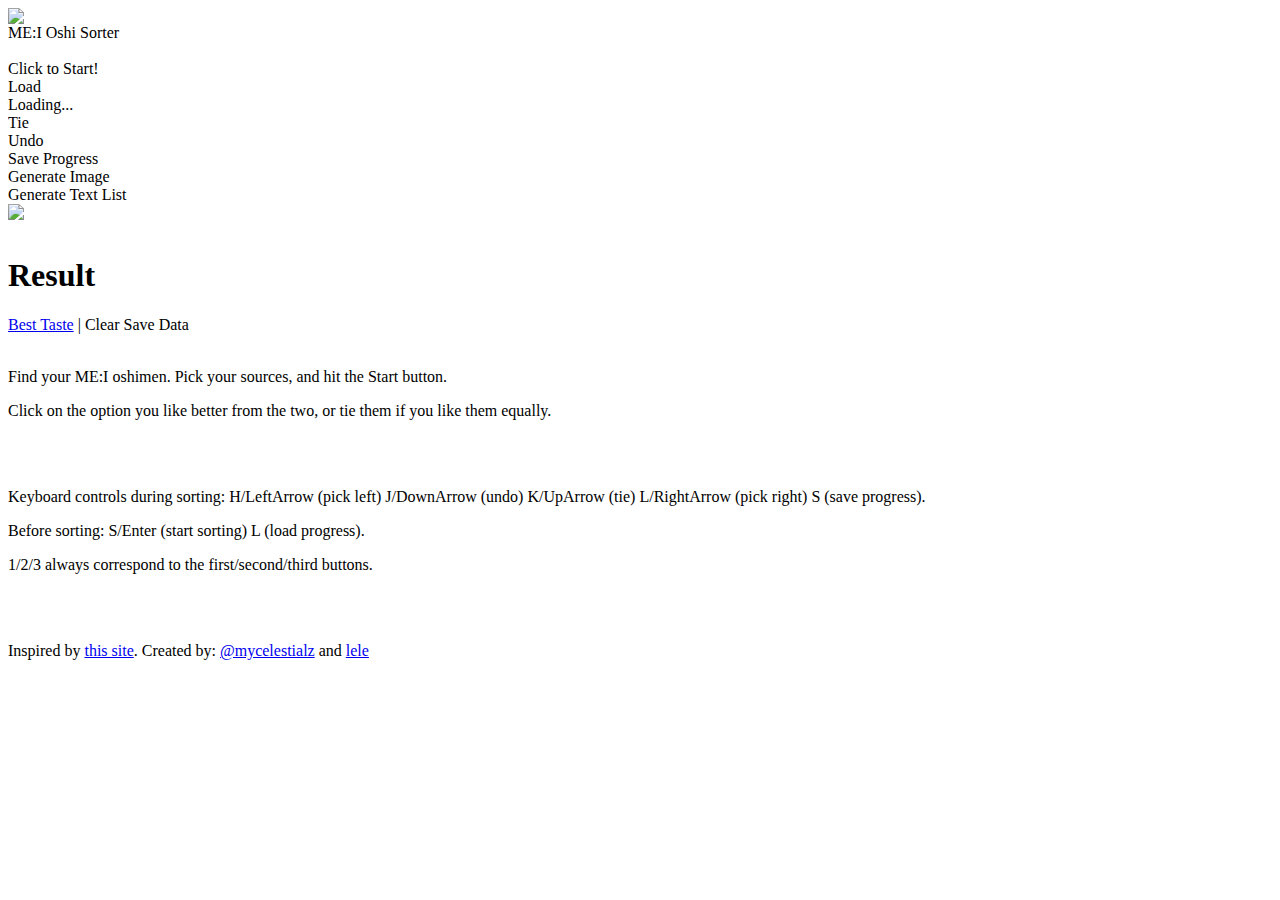
==== members/index.html @ c134d482 "Update index.html" ====
<html>

<head>
  <link rel="shortcut icon" href="src/assets/mei.ico" type="image/x-icon">
  <link rel="icon" href="src/assets/mei.ico" type="image/x-icon">
  <meta charset="utf-8">
  <meta name="og:site_name" content="ME:I Bias Sorter">
  <meta name="og:description" content="A simple website to find out your ME:I oshimen!">
  <meta name="og:image" content="https://i.imgur.com/IZzJMk6.jpg">
  <title>ME:I Oshimen Sorter</title>

  <link rel="stylesheet" type="text/css" href="src/css/reset.css">
  <link rel="stylesheet" type="text/css" href="src/css/styles.css">

  <script src="src/js/data.js"></script>
  <script src="src/js/data/2024-01-03.js"></script>
  <script src="src/js/data/members.js"></script>
  <script src="src/js/data/pdjptg-songs.js"></script>

  <script src="src/js/html2canvas.min.js"></script>
  <script src="src/js/lz-string.min.js"></script>
  <script src="src/js/seedrandom.min.js"></script>
  <script src="src/js/main.js"></script>
</head>

<body>
<div class="container">

    <div class="container-sorter">
        <div class="progress">
            <div class="progressbattle"></div>
            <div class="progressbar">
                <div class="progressfill"><span class="progresstext"></span></div>
            </div>
        </div>
    
        <div class="sorter">
            <img src="src/assets/default.png" class="left sort image">
    
            <div class="starting start button">ME:I Oshi Sorter<br><br>Click to Start!</div>
            <div class="starting load button">Load <span></span></div>
            <div class="loading button"><div></div><span>Loading...</span></div>
    
            <div class="sorting tie button">Tie</div>
            <div class="sorting undo button">Undo</div>
            <div class="sorting save button">Save Progress</div>
    
            <div class="finished getimg button">Generate Image</div>
            <div class="finished list button">Generate Text List</div>
    
            <img src="src/assets/default.png" class="right sort image">
    
            <div class="left sort text"><p></p></div>
            <div class="right sort text"><p></p></div>
        </div>

        <div class="options"></div>

    </div>
    <div class="home">
        <a href="../index.html"><img src="../src/assets/icons8-home.svg" alt="" class="home image"></a>
    </div>
    <div class="result-container hidden">
        <h1>Result</h1>
        <div class="results"></div>
    </div>

    <div class="info"><a href="?[base64]">Best Taste</a> | <a class="clearsave">Clear Save Data</a>
        
        <br><br>

        <p>Find your ME:I oshimen. Pick your sources, and hit the Start button.</p>
        <p>Click on the option you like better from the two, or tie them if you like them equally.</p>

        <br><br>

        <p>Keyboard controls during sorting: H/LeftArrow (pick left) J/DownArrow (undo) K/UpArrow (tie) L/RightArrow (pick right) S (save progress).</p>
        <p>Before sorting: S/Enter (start sorting) L (load progress).
        <p>1/2/3 always correspond to the first/second/third buttons.</p>
        
        <br><br>

        <p>Inspired by <a href="https://execfera.github.io/charasort/">this site</a>. Created by: <a href="https://twitter.com/mycelestialz">@mycelestialz</a> and <a href="/">lele</a></p>
     </div>

</div>
</body>

</html>
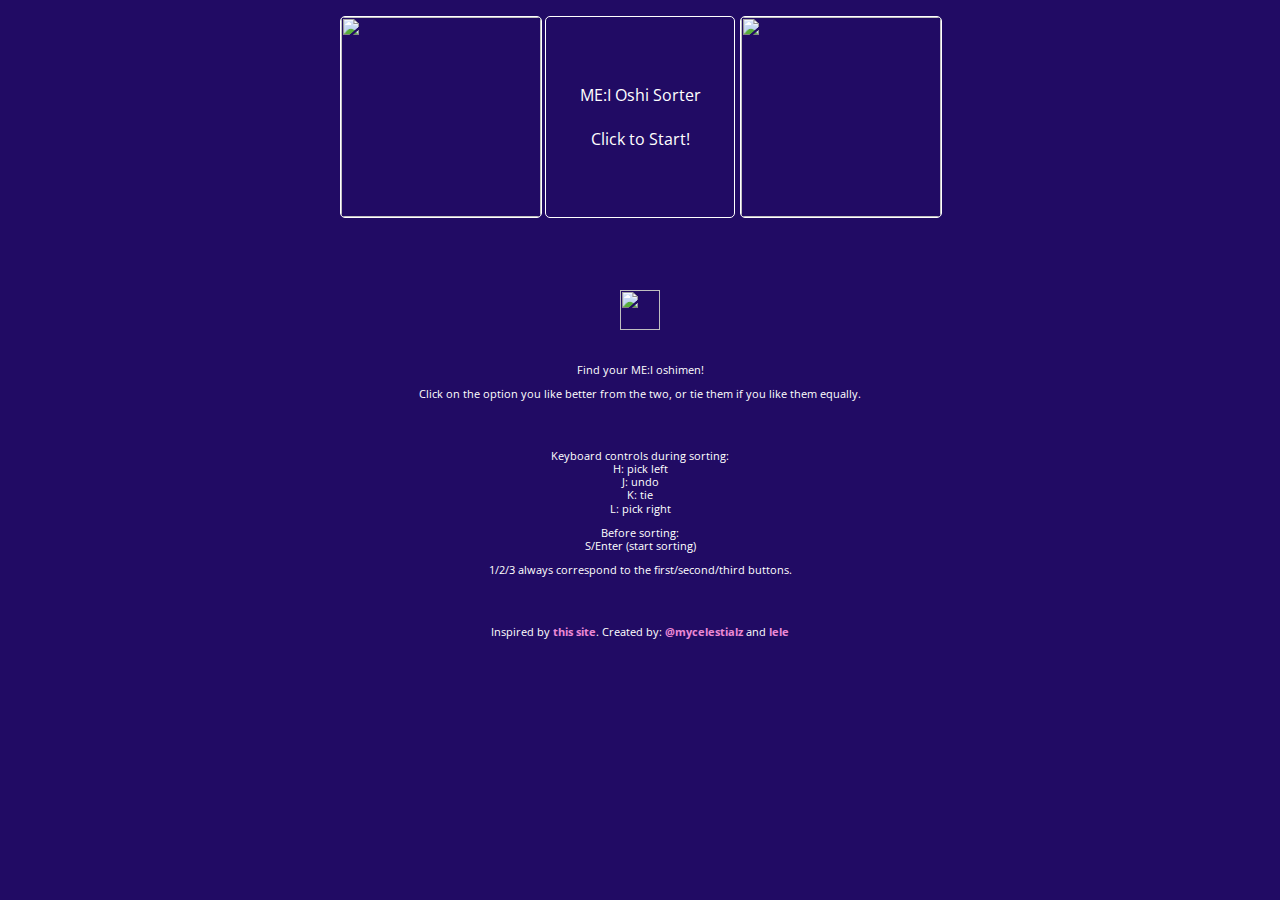
==== commit 93ab4010: "Add files via upload" ====
--- a/members/index.html
+++ b/members/index.html
@@ -38,12 +38,10 @@
             <img src="src/assets/default.png" class="left sort image">
     
             <div class="starting start button">ME:I Oshi Sorter<br><br>Click to Start!</div>
-            <div class="starting load button">Load <span></span></div>
             <div class="loading button"><div></div><span>Loading...</span></div>
     
             <div class="sorting tie button">Tie</div>
             <div class="sorting undo button">Undo</div>
-            <div class="sorting save button">Save Progress</div>
     
             <div class="finished getimg button">Generate Image</div>
             <div class="finished list button">Generate Text List</div>
@@ -63,19 +61,23 @@
     <div class="result-container hidden">
         <h1>Result</h1>
         <div class="results"></div>
+        <p>ME:I Sorter: <a href="https://mei-sorter.github.io/members/index.html">mei-sorter.github.io.</a>
     </div>
 
-    <div class="info"><a href="?[base64]">Best Taste</a> | <a class="clearsave">Clear Save Data</a>
-        
-        <br><br>
-
-        <p>Find your ME:I oshimen. Pick your sources, and hit the Start button.</p>
+    <div class="info">
+        <p>Find your ME:I oshimen!</p>
         <p>Click on the option you like better from the two, or tie them if you like them equally.</p>
 
         <br><br>
 
-        <p>Keyboard controls during sorting: H/LeftArrow (pick left) J/DownArrow (undo) K/UpArrow (tie) L/RightArrow (pick right) S (save progress).</p>
-        <p>Before sorting: S/Enter (start sorting) L (load progress).
+        <p>Keyboard controls during sorting:
+            <br>H: pick left
+            <br>J: undo
+            <br>K: tie
+            <br>L: pick right
+        </p>
+        <p>Before sorting: 
+            <br>S/Enter (start sorting) 
         <p>1/2/3 always correspond to the first/second/third buttons.</p>
         
         <br><br>
--- a/members/src/css/styles.css
+++ b/members/src/css/styles.css
@@ -0,0 +1,526 @@
+@import url('https://fonts.googleapis.com/css2?family=Open+Sans:ital,wght@0,300;0,400;0,500;0,600;0,700;0,800;1,300;1,400;1,500;1,600;1,700;1,800&family=Roboto:ital,wght@0,100;0,300;0,400;0,500;0,700;0,900;1,100;1,300;1,400;1,500;1,700;1,900&display=swap');
+
+body {
+  font-family: 'Open Sans', Arial, Helvetica, sans-serif;
+  font-size: 16px;
+  background-color: #210b64;
+  color: rgb(235,136,213);
+  padding: 0;
+  margin: 0;
+}
+
+.container {
+  display: flex;
+  flex-flow: column nowrap;
+  align-items: center;
+  margin-top: 1em;
+  justify-content: center;
+}
+
+
+.container-sorter {
+  display: flex;
+  align-items: center;
+  justify-content: center;
+  row-gap: 20px;
+  flex-direction: column;
+  width: 600px;
+  padding-bottom: 20px;
+}
+
+.progress {
+  margin: 1em auto;
+  width: 500px;
+  display: none;
+  font-weight: bold;
+}
+
+.progressbattle {
+  padding-bottom: 10px;
+}
+
+.progressbar {
+  position: relative;
+  width: 492px;
+  border: 1px solid white;
+  padding: 3px;
+  margin: 2px 0px;
+  border-radius: 10px;
+}
+
+.progresstext {
+  position: absolute;
+  width: 492px;
+  margin: 3px 0px;
+  text-align: center;
+  font-size: 0.7em;
+}
+
+.progressfill {
+  height: 20px;
+  border-radius: 5px;
+  padding: 0;
+  margin: 0;
+  background-color: lightgreen;
+  width: 0%;
+}
+
+.sorter {
+  margin: 0px auto;
+  display: grid;
+  grid-template-columns: 200px 1fr 200px;
+  grid-gap: 5px;
+  width: 600px;
+}
+
+.sorter > * {
+  border: 1px solid white;
+  color: white;
+  border-radius: 5px;
+}
+
+.button {
+  color: white;
+  border-radius: 5px;
+  text-align: center;
+  padding: 10%;
+  grid-column: 2 / 3;
+  cursor: pointer;
+  display: flex;
+  justify-content: center;
+  align-items: center;
+}
+
+.button:hover{
+  background-color: #2f108e;;
+}
+
+.question.button {
+  background-color: white;
+  color: #d556d3;
+  font-weight: bold;
+}
+
+.sorter-menu.button {
+  background-color: white;
+  color: #d556d3;
+  font-weight: bold;
+}
+
+.starting.start.button {
+  grid-row: span 6;
+}
+
+.starting.load.button {
+  grid-row: span 3;
+  display: none;
+}
+
+.sorting.button, .finished.button {
+  grid-row: span 2;
+  display: none;
+}
+
+.loading.button {
+  grid-row: span 6;
+  display: none;
+}
+
+.loading.button > div {
+  width: 25px;
+  height: 25px;
+  margin: 50px auto;
+  background-color: #333;
+
+  border-radius: 100%;  
+  -webkit-animation: sk-scaleout 1.0s infinite ease-in-out;
+  animation: sk-scaleout 1.0s infinite ease-in-out;
+}
+
+/* Animation taken from: http://tobiasahlin.com/spinkit/ */
+
+.loading.button > span {
+  margin: auto auto 20%;
+  font-size: 0.7em;
+}
+
+@-webkit-keyframes sk-scaleout {
+  0% { -webkit-transform: scale(0) }
+  100% {
+    -webkit-transform: scale(1.0);
+    opacity: 0;
+  }
+}
+
+@keyframes sk-scaleout {
+  0% { 
+    -webkit-transform: scale(0);
+    transform: scale(0);
+  } 100% {
+    -webkit-transform: scale(1.0);
+    transform: scale(1.0);
+    opacity: 0;
+  }
+}
+
+.sorter > .image {
+  width: 200px;
+  /* height: 180px; */
+  margin: auto;
+  grid-row: 1 / 7;
+  cursor: pointer;
+}
+
+.sorter > .text {
+  width: 200px;
+  height: 60px;
+  display: none;
+}
+
+.sorter > .text > p {
+  margin: 0.5em 5px 0px;
+  width: calc(100%-10px);
+  text-align: center;
+  line-height: 1.5em;
+}
+
+.sorter > .left {
+  grid-column: 1 / 2;
+}
+
+.sorter > .right {
+  grid-column: 3 / 4;
+}
+
+.sort.text {
+  /* display: flex; */
+  justify-content: center;
+  align-items: center;
+  padding: 0;
+}
+
+.sort.text > p{
+  margin: 0;
+  padding: 0;
+}
+.options {
+  margin: 1em auto;
+  display: grid;
+  text-align: left;
+  grid-template-columns: repeat(3, 1fr);
+  grid-gap: 10px;
+  width: 450px;
+}
+
+.options > div {
+  font-size: 0.5625em;
+}
+
+label {
+  cursor: pointer;
+}
+
+label:hover {
+  color: #990000;
+}
+
+.options > .large.option, .options > hr {
+  grid-column: span 3;
+  text-align: center;
+  width: 100%;
+}
+
+.image.selector {
+  margin-top: 0.5em;
+  width: 500px;
+  display: none;
+  text-align: center;
+  font-size: 0.75em;
+}
+
+.time.taken {
+  margin-top: 0.5em;
+  width: 500px;
+  display: none;
+  text-align: center;
+  font-size: 0.75em;
+}
+
+.results {
+  font-size: 0.75em;
+  margin: 2em auto;
+}
+
+@media all and (min-width: 600px) {
+  .results {
+    flex-flow: row wrap;
+  }
+}
+
+@media all and (max-width: 600px) {
+  .results {
+    flex-flow: row nowrap;
+  }
+}
+
+.result {
+  height: 15px;
+  margin-bottom: -1px;
+  display: grid;
+  width: 211px;
+  grid-template-columns: repeat(2, 1fr);
+  border: 1px solid #000;
+  margin-right: 5px;
+}
+
+.result.image {
+  height: 175px;
+}
+
+.result.image img {
+  height: 160px;
+}
+
+.result.spacer {
+  height: 1px;
+  background-color: #000;
+}
+
+.result.head {
+  background-color: #000;
+  color: #FFF;
+}
+
+.result > .left {
+  width: 35px;
+  padding: 1px 3px 1px 0.5em;
+  grid-column: 1 / 2;
+  text-align: right;
+}
+
+.result.image .left {
+  position: relative;
+}
+
+.result.image > .left span {
+  position: absolute;
+  top: 50%;
+  right: 3px;
+  margin-top: -0.375em;
+}
+
+.result > .right {
+  width: 160px;
+  padding: 1px 0em 1px 0em;
+  grid-column: 2 / 3;
+  border-left: 1px solid #000;
+  text-align: center;
+}
+
+.info {
+  margin: 2em auto 3em;
+  display: block;
+  text-align: center;
+  font-size: 0.6875em;
+  width: 80%;
+  line-height: 1.2em;
+  color: white;
+}
+
+.hidden {
+  display: none;
+}
+
+a {
+  color: rgb(235,136,213);
+  font-weight: bold;
+  text-decoration: none;
+  cursor: pointer;
+}
+
+a:hover {
+  color: rgb(238, 95, 207);
+}
+
+
+.result-container {
+  padding-top: 20px;
+  text-align: center;
+}
+
+.result-container > h1 {
+  font-size: 24px;
+  font-weight: bold;
+}
+
+.results {
+  display: flex;
+  justify-content: space-between;
+  row-gap: 20px;
+  align-items:baseline;
+  height: 100%;
+  width: 80%;
+  flex-flow: row wrap;
+  padding: 20px;
+}
+
+.container > h1 {
+  padding: 0;
+  margin: 0;
+}
+
+.result-card {
+  display: grid;
+  border: 1px solid #210b64;
+  border-radius: 10px;
+  overflow: hidden;
+  box-sizing: border-box;
+  width: 15%;
+}
+
+.result-picture {
+  width: 100%;
+  grid-column: 1 / 5;
+  grid-row: 1/3;
+  border-bottom: 2px solid #210b64;
+}
+
+.result-rank {
+  grid-column: 1 / 2;
+  grid-row: 3/4;
+  padding: 5px;
+  text-align: center;
+  font-size: 20px;
+  font-weight: bold;
+  background-color: white;
+  display: flex;
+  justify-content: center;
+  align-items: center;
+}
+
+.result-name {
+  grid-column: 2 / 5;
+  grid-row: 3/4;
+  text-align: center;
+  padding: 5px;
+  border-left: 2px solid #210b64;
+  font-size: 20px;
+  font-weight: bold;
+  background-color: white;
+}
+
+.starting.select > select {
+  width: 100%;
+  height: 100%;
+  border: none;
+  text-align: center;
+}
+
+
+.starting.select.button {
+  margin: 0;
+  padding: 0;
+}
+
+@media (max-width: 1300px) {
+  .result-card {
+    display: grid;
+    border: 1px solid #210b64;
+    border-radius: 10px;
+    overflow: hidden;
+    box-sizing: border-box;
+    width: 19%;
+  }
+
+}
+
+
+@media (max-width: 1000px) {
+  .result-container > h1 {
+    font-size: 36px;
+    font-weight: bold;
+  }
+
+  body {
+    font-size: 24px;
+  }
+
+  .result-container {
+    width: 95%;
+  }
+
+  .sorter > .text {
+    height: 80px;
+  }
+
+  .results {
+    width: 95%;
+  }
+
+  .result-card {
+    display: grid;
+    border: 1px solid #210b64;
+    border-radius: 10px;
+    overflow: hidden;
+    box-sizing: border-box;
+    width: 30%;
+  }
+
+  .container-sorter {
+    width: 80%;
+  }
+
+  .sorter {
+    margin: 0px auto;
+    display: grid;
+    grid-template-columns: 36% 28% 36%;
+    grid-gap: 5px;
+    width: 100%;
+  }
+
+  .sorter > .image {
+    width: 100%;
+  }
+  
+  .sorter > .text {
+    width: 100%;
+  }
+}
+
+@media (max-width: 700px) {
+  .result-card {
+    display: grid;
+    border: 1px solid #210b64;
+    border-radius: 10px;
+    overflow: hidden;
+    box-sizing: border-box;
+    width: 30%;
+  }
+
+  .container-sorter {
+    width: 90%;
+  }
+
+  .sorter {
+    margin: 0px auto;
+    display: grid;
+    grid-template-columns: 38% 24% 38%;
+    grid-gap: 5px;
+    width: 100%;
+  }
+}
+
+@media (max-width: 500px) {
+  .result-card {
+    display: grid;
+    border: 1px solid #210b64;
+    border-radius: 10px;
+    overflow: hidden;
+    box-sizing: border-box;
+    width: 40%;
+  }
+}
+
+.home.image {
+  width: 40px;
+}
